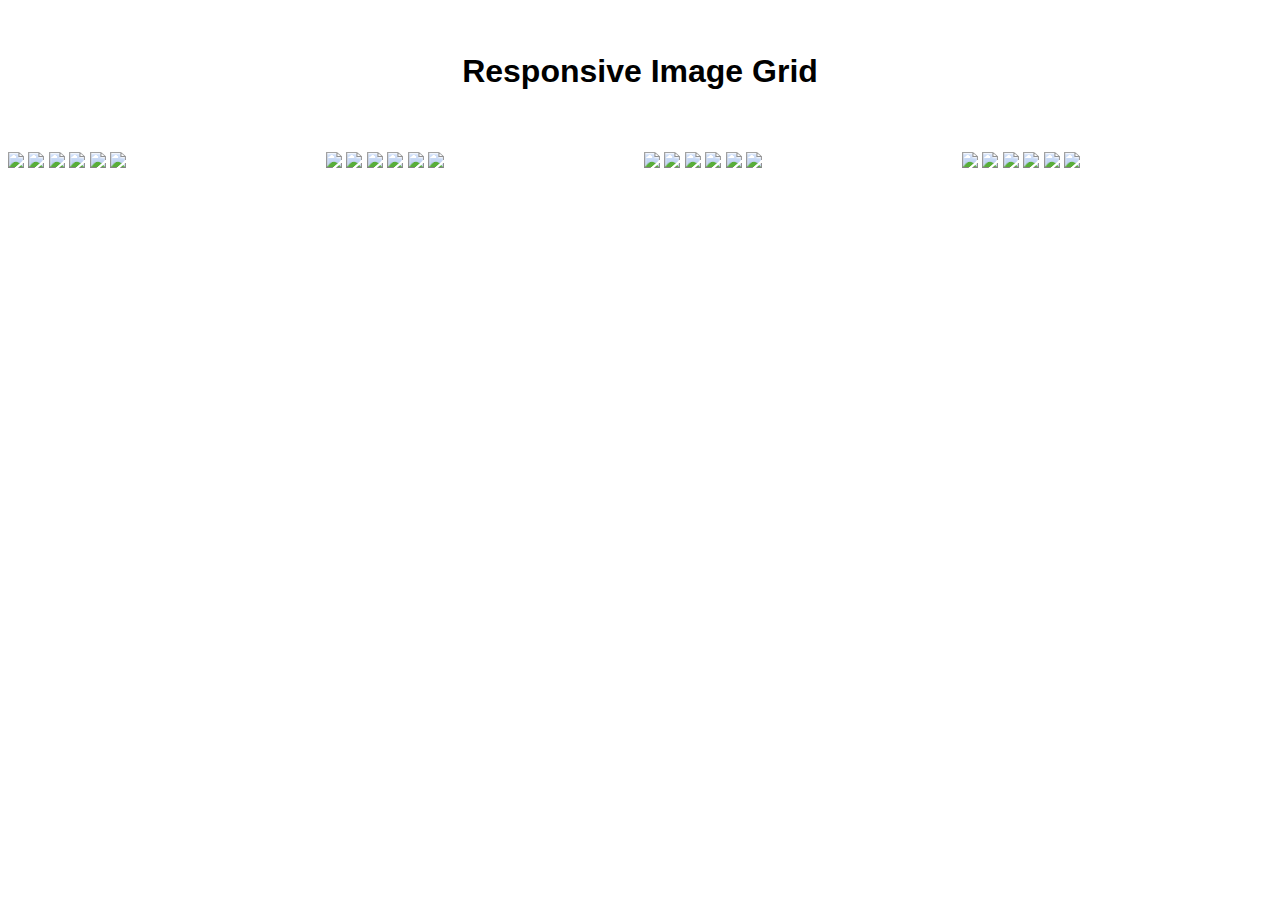
==== galerie.html @ ca4d64a2 "up2" ====
<!DOCTYPE html>
<html>
<style>
* {
  box-sizing: border-box;
}

body {
  margin: 0;
  font-family: Arial;
}

.header {
  text-align: center;
  padding: 32px;
}

.row {
  display: flex;
  flex-wrap: wrap;
  padding: 0 4px;
}

.column {
  flex: 25%;
  max-width: 25%;
  padding: 0 4px;
}

.column img {
  margin-top: 8px;
  vertical-align: middle;
}


@media (max-width: 800px) {
  .column {
    flex: 50%;
    max-width: 50%;
  }
}


@media (max-width: 600px) {
  .column {
    flex: 100%;
    max-width: 100%;
  }
}
</style>
<body>

<!-- Header -->
<div class="header">
  <h1>Responsive Image Grid</h1>
</div>

<!-- Photo Grid -->
<div class="row"> 
  <div class="column">
    <img src="https://c.files.bbci.co.uk/12A9B/production/_111434467_gettyimages-1143489763.jpg" style="width:100%">
    <img src="https://upload.wikimedia.org/wikipedia/commons/thumb/d/d6/Chairman_Meow_Bao.jpg/1200px-Chairman_Meow_Bao.jpg" style="width:100%">
    <img src="https://upload.wikimedia.org/wikipedia/commons/4/4d/Cat_November_2010-1a.jpg" style="width:100%">
    <img src="https://upload.wikimedia.org/wikipedia/en/thumb/7/70/Norwegian_Forest_Cat_in_snow_%28closeup%29_%28cropped%29.jpg/1200px-Norwegian_Forest_Cat_in_snow_%28closeup%29_%28cropped%29.jpg" style="width:100%">
    <img src="https://vetstreet.brightspotcdn.com/dims4/default/5c40e17/2147483647/thumbnail/645x380/quality/90/?url=https%3A%2F%2Fvetstreet-brightspot.s3.amazonaws.com%2F51%2F45%2Fa7f47de448fabce6e4a908cb878d%2FPersian-AP-J6XREO-645sm3614.jpg" style="width:100%">
    <img src="https://upload.wikimedia.org/wikipedia/commons/1/15/White_Persian_Cat.jpg" style="width:100%">
    
  </div>
  
  <div class="column">
    <img src="https://c.files.bbci.co.uk/12A9B/production/_111434467_gettyimages-1143489763.jpg" style="width:100%">
    <img src="https://upload.wikimedia.org/wikipedia/commons/thumb/d/d6/Chairman_Meow_Bao.jpg/1200px-Chairman_Meow_Bao.jpg" style="width:100%">
    <img src="https://upload.wikimedia.org/wikipedia/commons/4/4d/Cat_November_2010-1a.jpg" style="width:100%">
    <img src="https://upload.wikimedia.org/wikipedia/en/thumb/7/70/Norwegian_Forest_Cat_in_snow_%28closeup%29_%28cropped%29.jpg/1200px-Norwegian_Forest_Cat_in_snow_%28closeup%29_%28cropped%29.jpg" style="width:100%">
    <img src="https://vetstreet.brightspotcdn.com/dims4/default/5c40e17/2147483647/thumbnail/645x380/quality/90/?url=https%3A%2F%2Fvetstreet-brightspot.s3.amazonaws.com%2F51%2F45%2Fa7f47de448fabce6e4a908cb878d%2FPersian-AP-J6XREO-645sm3614.jpg" style="width:100%">
    <img src="https://upload.wikimedia.org/wikipedia/commons/1/15/White_Persian_Cat.jpg" style="width:100%">
  </div> 
   
  <div class="column">
    <img src="https://c.files.bbci.co.uk/12A9B/production/_111434467_gettyimages-1143489763.jpg" style="width:100%">
    <img src="https://upload.wikimedia.org/wikipedia/commons/thumb/d/d6/Chairman_Meow_Bao.jpg/1200px-Chairman_Meow_Bao.jpg" style="width:100%">
    <img src="https://upload.wikimedia.org/wikipedia/commons/4/4d/Cat_November_2010-1a.jpg" style="width:100%">
    <img src="https://upload.wikimedia.org/wikipedia/en/thumb/7/70/Norwegian_Forest_Cat_in_snow_%28closeup%29_%28cropped%29.jpg/1200px-Norwegian_Forest_Cat_in_snow_%28closeup%29_%28cropped%29.jpg" style="width:100%">
    <img src="https://vetstreet.brightspotcdn.com/dims4/default/5c40e17/2147483647/thumbnail/645x380/quality/90/?url=https%3A%2F%2Fvetstreet-brightspot.s3.amazonaws.com%2F51%2F45%2Fa7f47de448fabce6e4a908cb878d%2FPersian-AP-J6XREO-645sm3614.jpg" style="width:100%">
    <img src="https://upload.wikimedia.org/wikipedia/commons/1/15/White_Persian_Cat.jpg" style="width:100%">
  </div>
  
  <div class="column">
    <img src="https://c.files.bbci.co.uk/12A9B/production/_111434467_gettyimages-1143489763.jpg" style="width:100%">
    <img src="https://upload.wikimedia.org/wikipedia/commons/thumb/d/d6/Chairman_Meow_Bao.jpg/1200px-Chairman_Meow_Bao.jpg" style="width:100%">
    <img src="https://upload.wikimedia.org/wikipedia/commons/4/4d/Cat_November_2010-1a.jpg" style="width:100%">
    <img src="https://upload.wikimedia.org/wikipedia/en/thumb/7/70/Norwegian_Forest_Cat_in_snow_%28closeup%29_%28cropped%29.jpg/1200px-Norwegian_Forest_Cat_in_snow_%28closeup%29_%28cropped%29.jpg" style="width:100%">
    <img src="https://vetstreet.brightspotcdn.com/dims4/default/5c40e17/2147483647/thumbnail/645x380/quality/90/?url=https%3A%2F%2Fvetstreet-brightspot.s3.amazonaws.com%2F51%2F45%2Fa7f47de448fabce6e4a908cb878d%2FPersian-AP-J6XREO-645sm3614.jpg" style="width:100%">
    <img src="https://upload.wikimedia.org/wikipedia/commons/1/15/White_Persian_Cat.jpg" style="width:100%">
  </div>
</div>

</body>
</html>
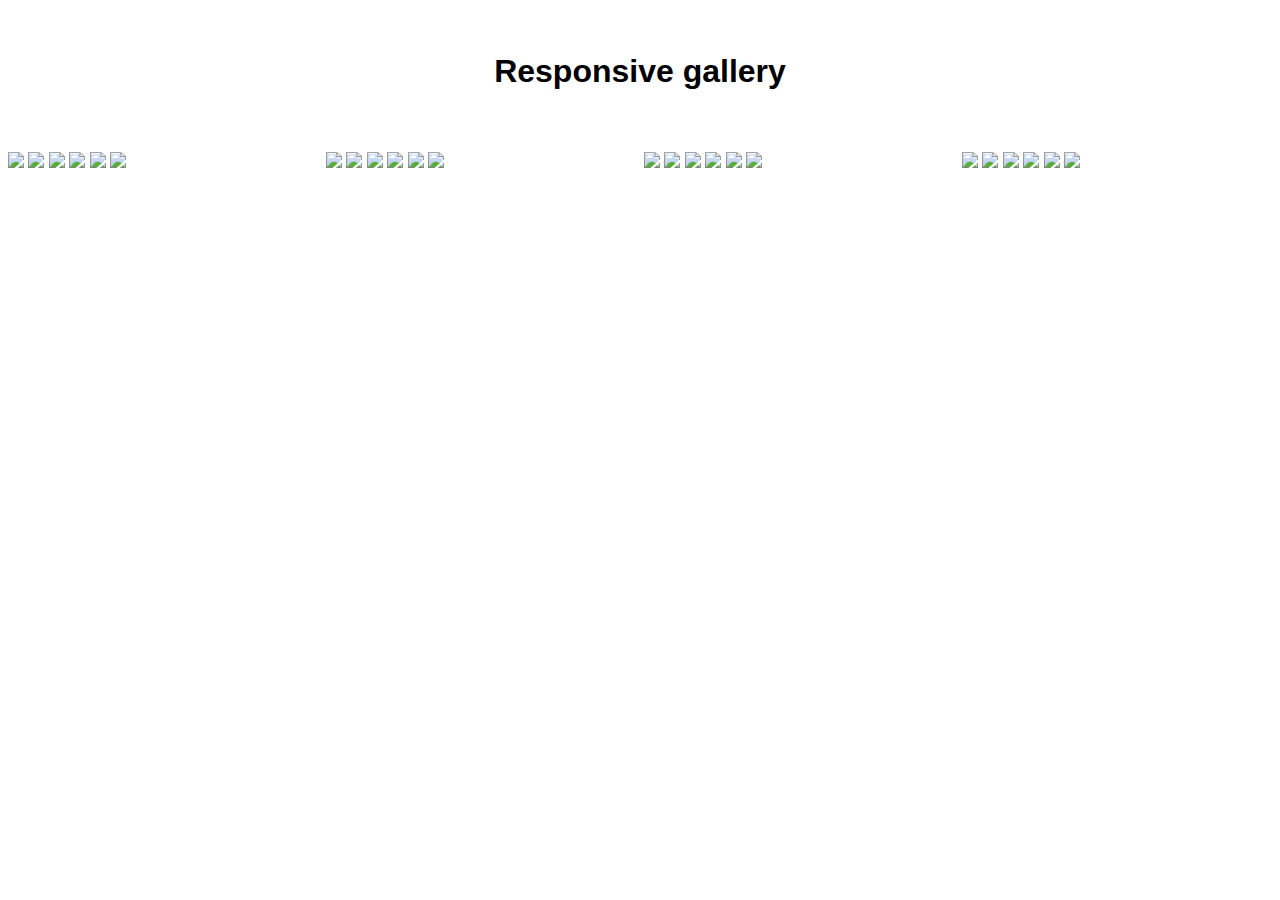
==== commit f8f730e8: "up" ====
--- a/galerie.html
+++ b/galerie.html
@@ -51,12 +51,12 @@
 </style>
 <body>
 
-<!-- Header -->
+
 <div class="header">
-  <h1>Responsive Image Grid</h1>
+  <h1>Responsive gallery</h1>
 </div>
 
-<!-- Photo Grid -->
+
 <div class="row"> 
   <div class="column">
     <img src="https://c.files.bbci.co.uk/12A9B/production/_111434467_gettyimages-1143489763.jpg" style="width:100%">
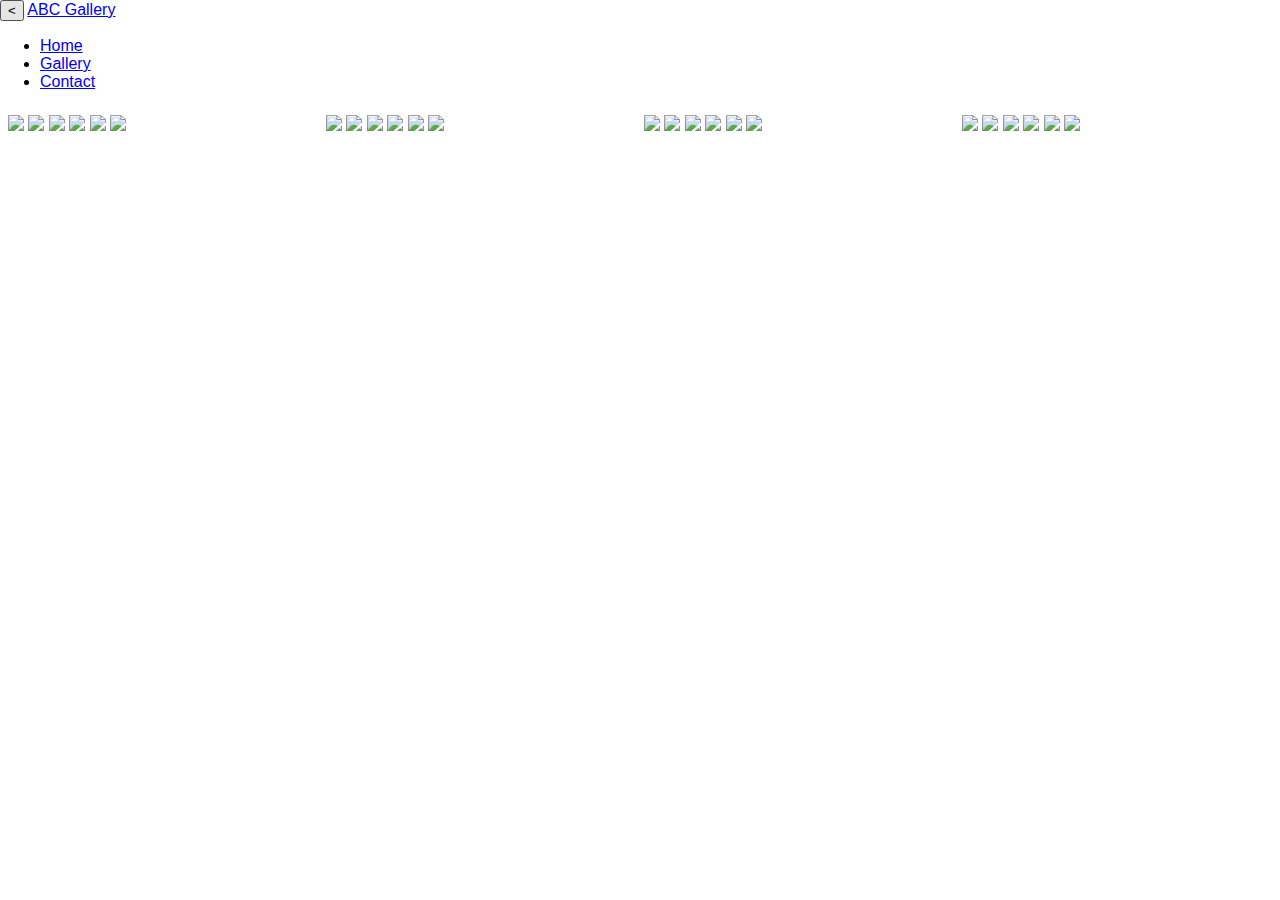
==== commit 9906754a: "Update galerie.html" ====
--- a/galerie.html
+++ b/galerie.html
@@ -52,8 +52,33 @@
 <body>
 
 
-<div class="header">
-  <h1>Responsive gallery</h1>
+<div class="preloader">
+     <div class="sk-spinner sk-spinner-wordpress">
+          <span class="sk-inner-circle"></span>
+     </div>
+</div>
+
+
+
+<div class="navbar navbar-default navbar-static-top" role="navigation">
+     <div class="container">
+
+          <div class="navbar-header">
+               <button class="navbar-toggle" data-toggle="collapse" data-target=".navbar-collapse">
+                    <span class="icon icon-bar"></span>
+                    <
+               </button>
+               <a href="index.html" class="navbar-brand"> ABC Gallery</a>
+          </div>
+          <div class="collapse navbar-collapse">
+               <ul class="nav navbar-nav navbar-right">
+                    <li ><a href="index.html">Home</a></li>
+                    <li class="active"><a href="galerie.html">Gallery</a></li>
+                    <li><a href="https://us6.list-manage.com/contact-form?u=e629182808b25608cabf01744&form_id=d0300a1baf789d26d972eb9d8aff426f">Contact</a></li>
+               </ul>
+          </div>
+
+  </div>
 </div>
 
 
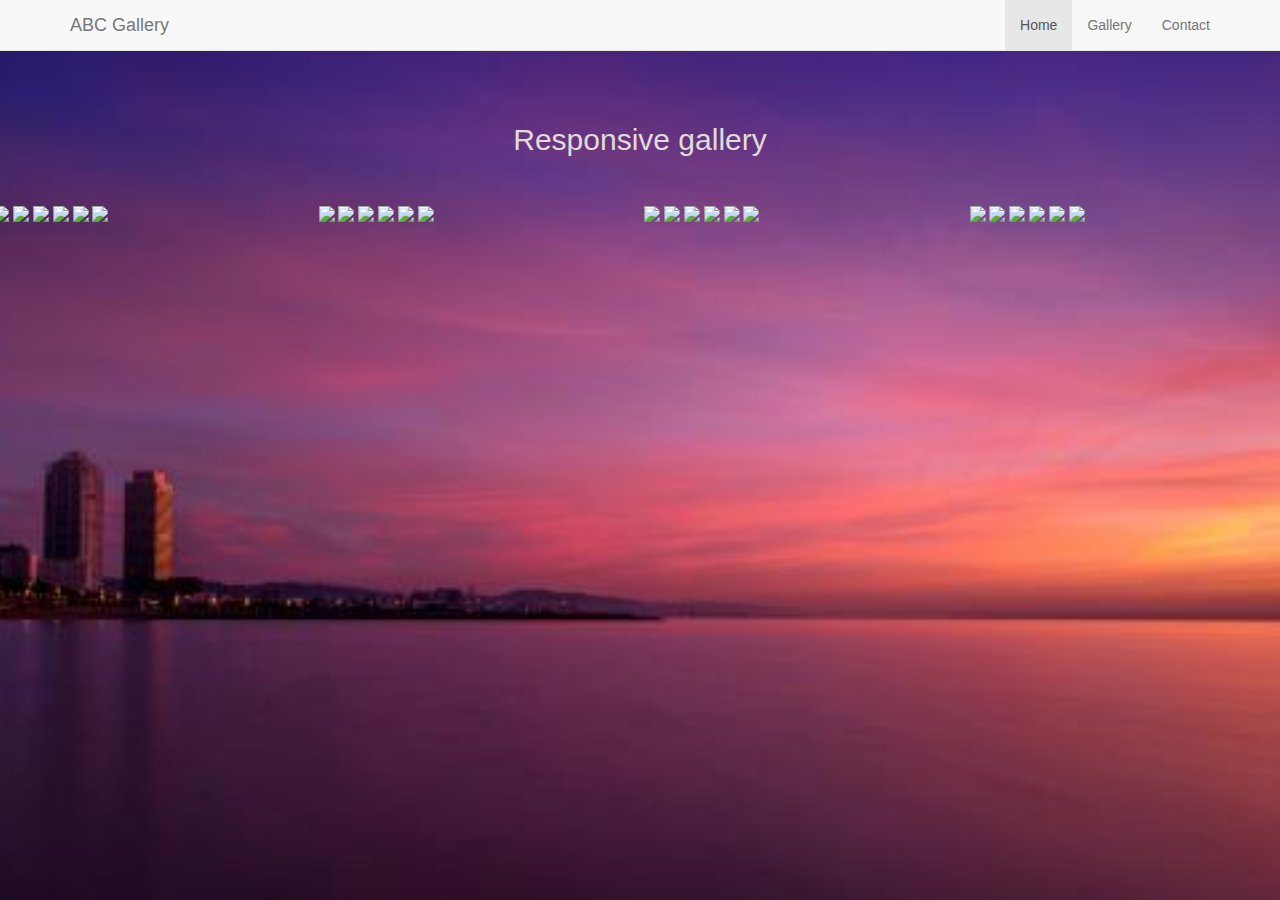
==== commit 4f539085: "final" ====
--- a/galerie.html
+++ b/galerie.html
@@ -1,6 +1,56 @@
 
 <!DOCTYPE html>
 <html>
+<head>
+
+<meta charset="UTF-8">
+<meta http-equiv="X-UA-Compatible" content="IE=Edge">
+<meta name="description" content="">
+<meta name="keywords" content="">
+<meta name="author" content="">
+<meta name="viewport" content="width=device-width, initial-scale=1, maximum-scale=1">
+
+<title>Art gallery</title>
+
+<link rel="stylesheet" href="css/bootstrap.min.css">
+<link rel="stylesheet" href="css/font-awesome.min.css">
+
+
+<link rel="stylesheet" href="style.css">
+<link href="https://fonts.googleapis.com/css?family=Lora|Merriweather:300,400" rel="stylesheet">
+
+</head>
+<body>
+
+
+
+
+<div class="navbar navbar-default navbar-static-top" role="navigation">
+     <div class="container">
+
+          <div class="navbar-header">
+               <button class="navbar-toggle" data-toggle="collapse" data-target=".navbar-collapse">
+                    <span class="icon icon-bar"></span>
+                    <
+               </button>
+               <a href="index.html" class="navbar-brand"> ABC Gallery</a>
+          </div>
+          <div class="collapse navbar-collapse">
+               <ul class="nav navbar-nav navbar-right">
+                    <li class="active"><a href="index.html">Home</a></li>
+                    <li><a href="galerie.html">Gallery</a></li>
+                    <li><a href="https://us6.list-manage.com/contact-form?u=e629182808b25608cabf01744&form_id=d0300a1baf789d26d972eb9d8aff426f">Contact</a></li>
+               </ul>
+          </div>
+
+  </div>
+</div>
+
+
+
+
+
+
 <style>
 * {
   box-sizing: border-box;
@@ -49,36 +99,14 @@
   }
 }
 </style>
+
+
+
 <body>
 
 
-<div class="preloader">
-     <div class="sk-spinner sk-spinner-wordpress">
-          <span class="sk-inner-circle"></span>
-     </div>
-</div>
-
-
-
-<div class="navbar navbar-default navbar-static-top" role="navigation">
-     <div class="container">
-
-          <div class="navbar-header">
-               <button class="navbar-toggle" data-toggle="collapse" data-target=".navbar-collapse">
-                    <span class="icon icon-bar"></span>
-                    <
-               </button>
-               <a href="index.html" class="navbar-brand"> ABC Gallery</a>
-          </div>
-          <div class="collapse navbar-collapse">
-               <ul class="nav navbar-nav navbar-right">
-                    <li ><a href="index.html">Home</a></li>
-                    <li class="active"><a href="galerie.html">Gallery</a></li>
-                    <li><a href="https://us6.list-manage.com/contact-form?u=e629182808b25608cabf01744&form_id=d0300a1baf789d26d972eb9d8aff426f">Contact</a></li>
-               </ul>
-          </div>
-
-  </div>
+<div class="header">
+  <h1>Responsive gallery</h1>
 </div>
 
 
--- a/style.css
+++ b/style.css
@@ -0,0 +1,48 @@
+body,
+html {
+  width: 100%;
+  height: 100%;
+  font-family: 'Montserrat', sans-serif;
+  background: url(header.jpg) no-repeat center center fixed; 
+  -webkit-background-size: cover;
+  -moz-background-size: cover;
+  -o-background-size: cover;
+  background-size: cover;
+}
+
+h1 {
+  font-size: 3rem;
+  color: #e2dbdb;
+}
+
+hr {
+  border-color: #F05F44;
+  border-width: 3px;
+  max-width: 65px;
+}
+
+.buffer {
+  height: 10rem;
+}
+
+.btn {
+  font-weight: 700;
+  border-radius: 300px;
+  text-transform: uppercase;
+  position:absolute;
+}
+
+.btn-primary {
+  background-color: #e60073;
+  border-color: #e60073;
+}
+
+.btn-primary:hover {
+  background-color: #ff66ff;
+  border-color: #ff66ff;
+  border-width: 4px;
+}
+
+.btn-xl {
+  padding: 1rem 2rem;
+}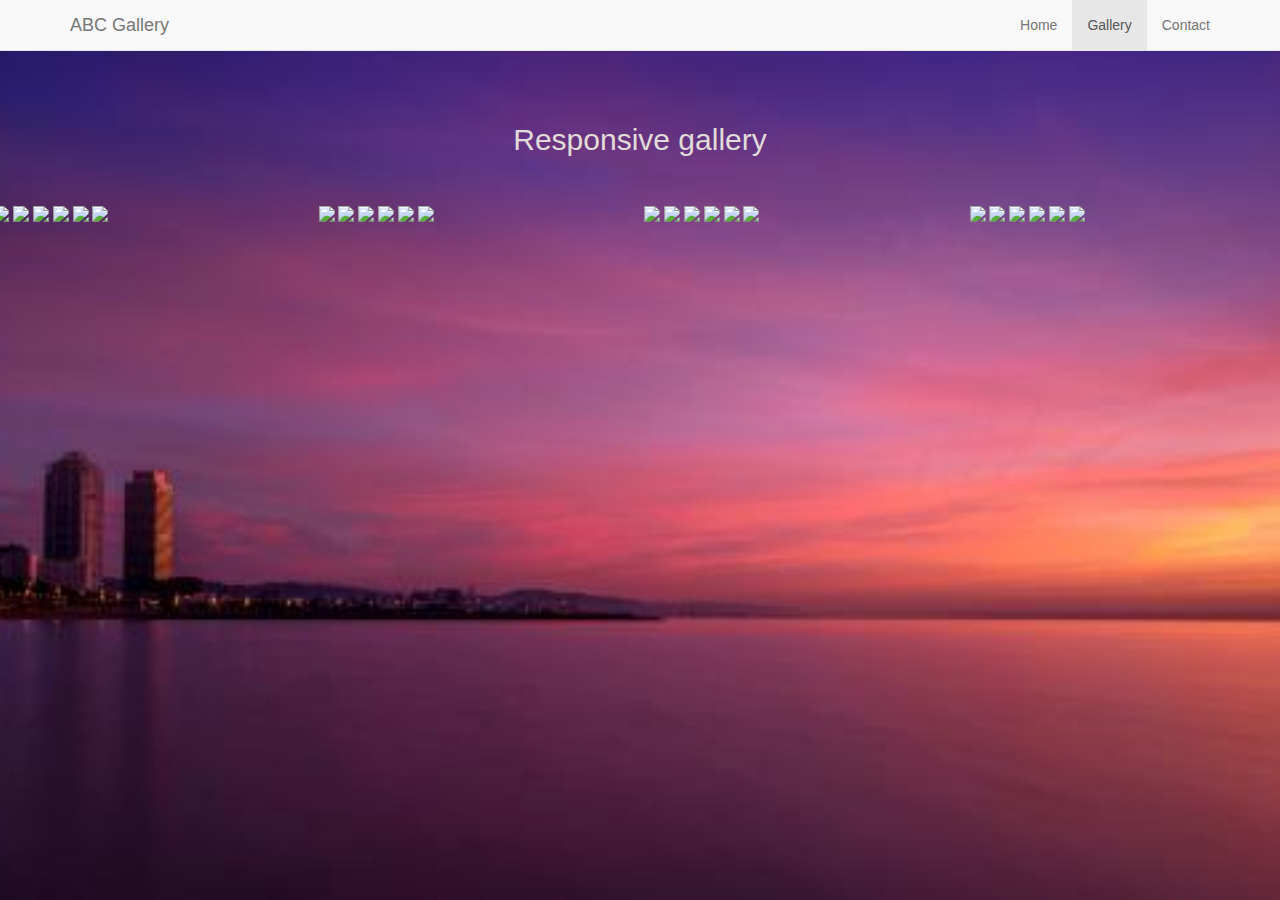
==== commit 68c6b418: "final up2" ====
--- a/galerie.html
+++ b/galerie.html
@@ -37,8 +37,8 @@
           </div>
           <div class="collapse navbar-collapse">
                <ul class="nav navbar-nav navbar-right">
-                    <li class="active"><a href="index.html">Home</a></li>
-                    <li><a href="galerie.html">Gallery</a></li>
+                    <li><a href="index.html">Home</a></li>
+                    <li class="active"><a href="galerie.html">Gallery</a></li>
                     <li><a href="https://us6.list-manage.com/contact-form?u=e629182808b25608cabf01744&form_id=d0300a1baf789d26d972eb9d8aff426f">Contact</a></li>
                </ul>
           </div>
